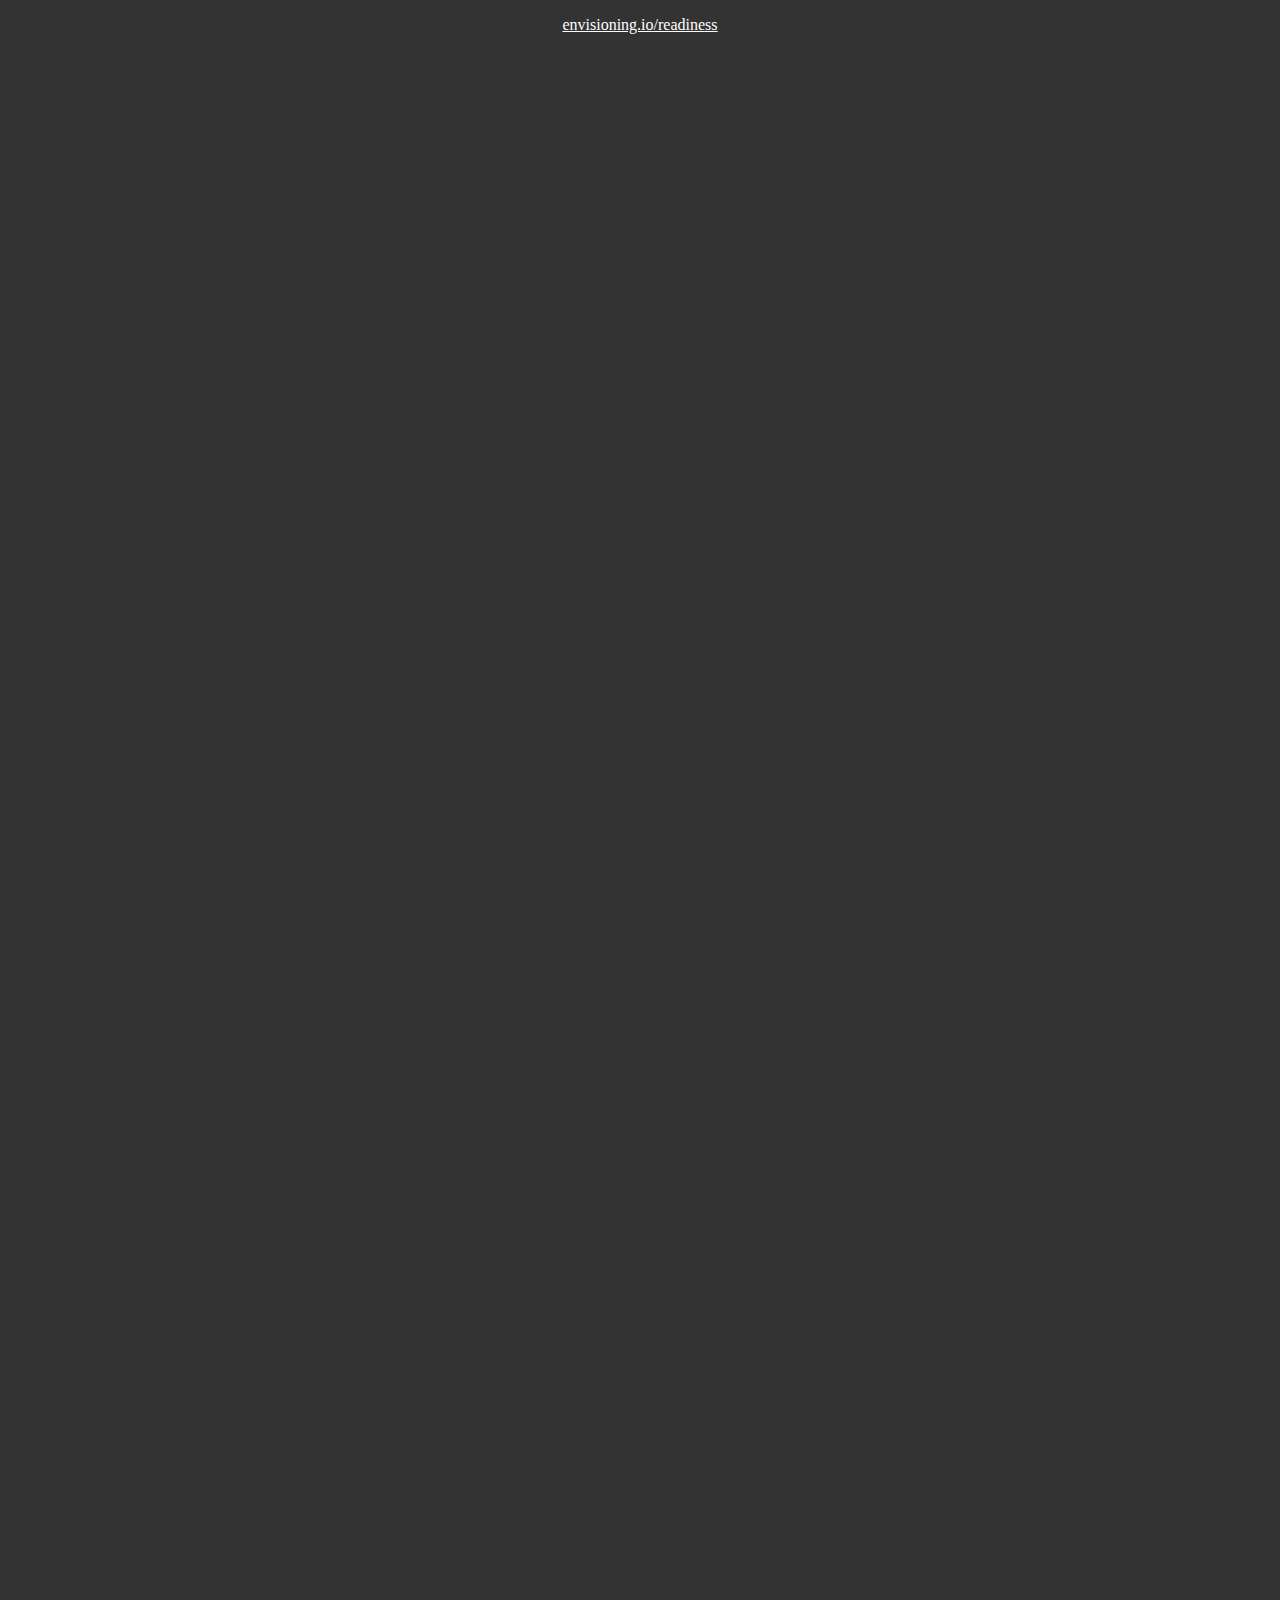
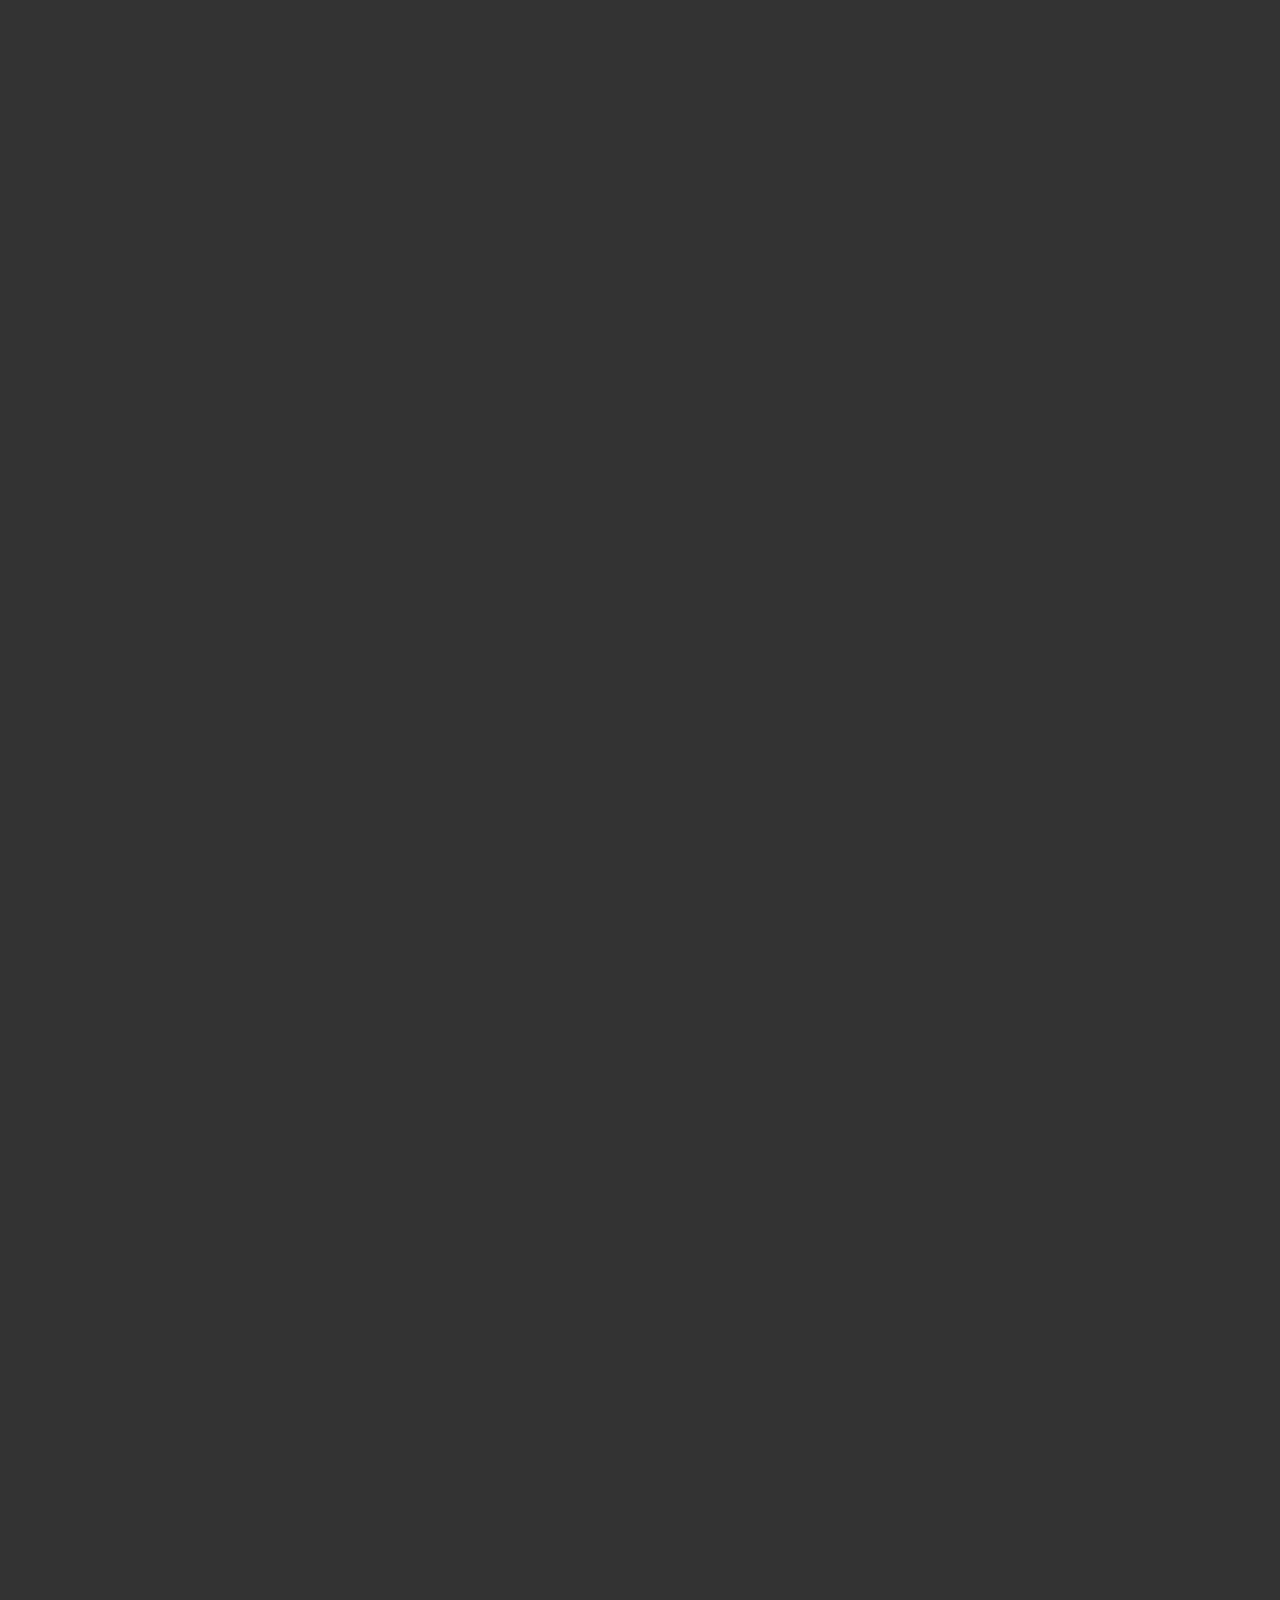
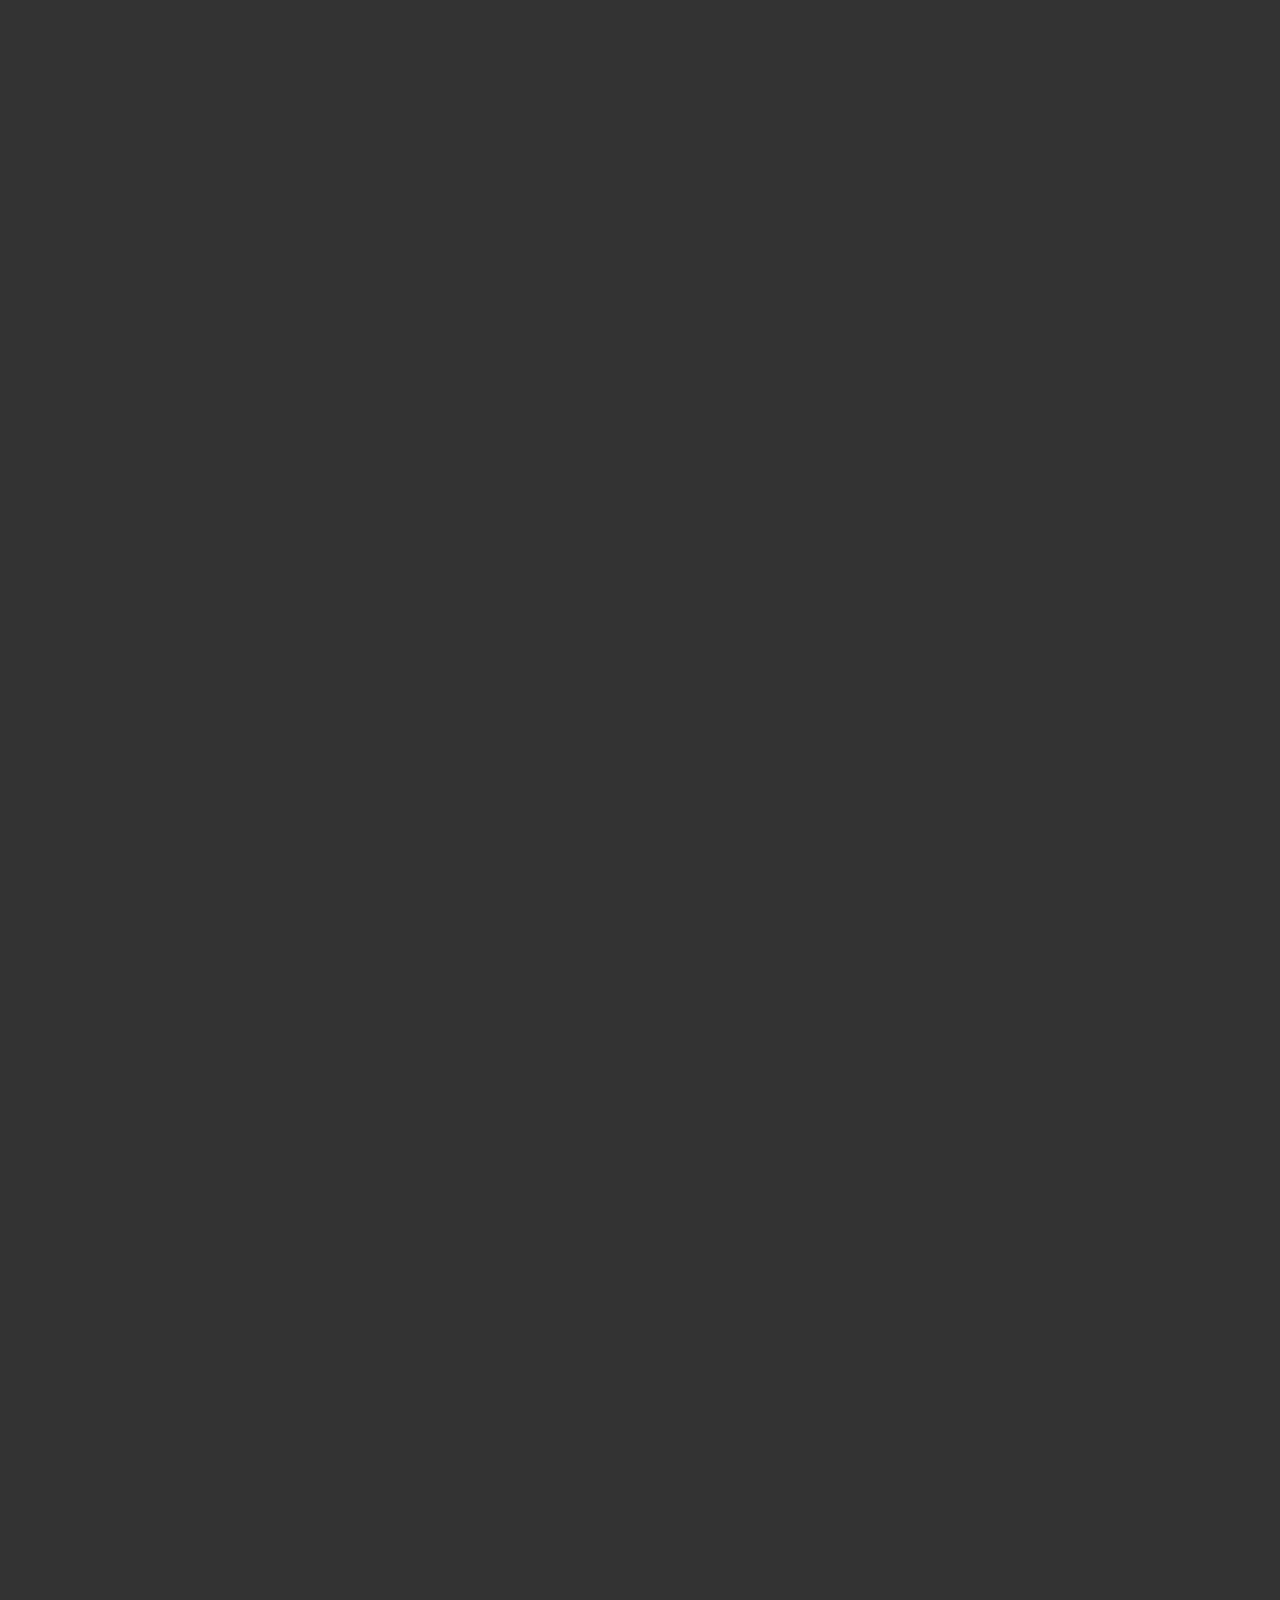
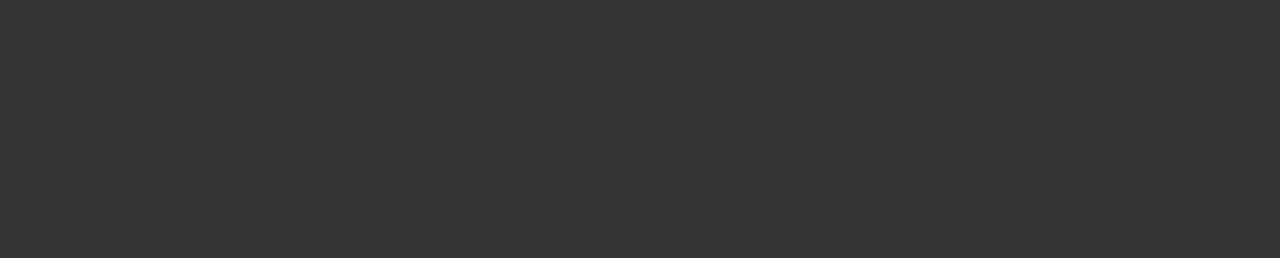
==== deftech/index.html @ 3940e7ac "deftech" ====
<!DOCTYPE html>
<html lang="en">
  <head>
    <meta charset="utf-8">
    <meta http-equiv="X-UA-Compatible" content="IE=edge">
    <meta name="viewport" content="width=device-width, initial-scale=1">
    <title>Envisioning Technological Readiness</title>

    
    <!-- HTML5 Shim and Respond.js IE8 support of HTML5 elements and media queries -->
    <!-- WARNING: Respond.js doesn't work if you view the page via file:// -->
    <!--[if lt IE 9]>
      <script src="https://oss.maxcdn.com/html5shiv/3.7.2/html5shiv.min.js"></script>
      <script src="https://oss.maxcdn.com/respond/1.4.2/respond.min.js"></script>
    <![endif]-->
  </head>
<body style="background:#333; -webkit-box-sizing: border-box;
-moz-box-sizing: border-box;
box-sizing: border-box;text-align:center;color:#fff;">
	<p><a style="color:#fff;" href="http://envisioning.io/readiness/">envisioning.io/readiness</a></p>
  <iframe src="http://envisioning.io/readiness/" align="center" frameborder="0"  height="5000" width="100%"></iframe>

</body>
  </html>
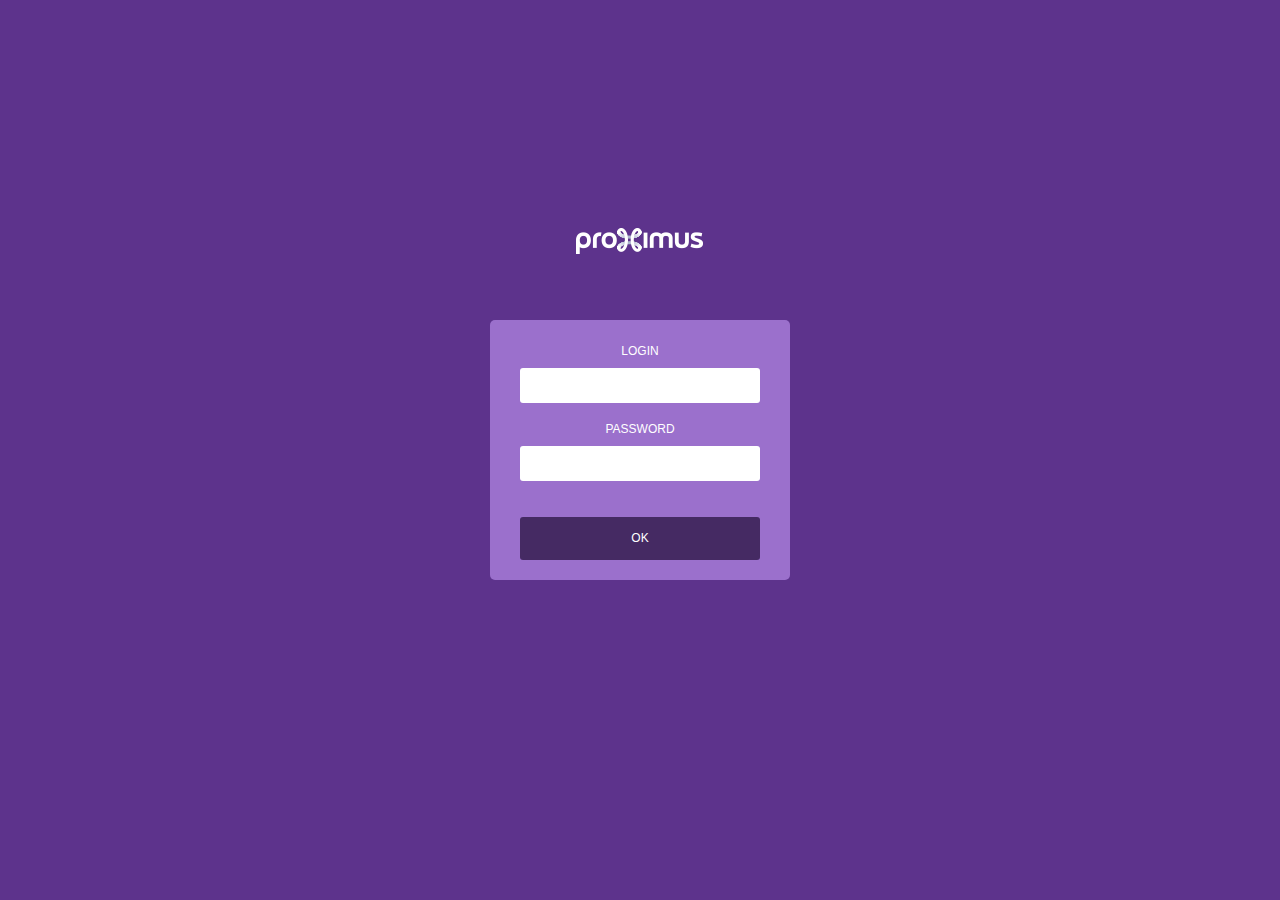
==== commit 33480e9f: "limpeza inicial 2" ====
--- a/deftech/index.html
+++ b/deftech/index.html
@@ -1,25 +1,150 @@
-<!DOCTYPE html>
-<html lang="en">
-  <head>
-    <meta charset="utf-8">
-    <meta http-equiv="X-UA-Compatible" content="IE=edge">
-    <meta name="viewport" content="width=device-width, initial-scale=1">
-    <title>Envisioning Technological Readiness</title>
+<!doctype html>
+<html>
+<head>
+	
+<meta charset="UTF-8">
+<title>Readiness map - login</title> 
+	 
+    <link rel="stylesheet" type="text/css" href="_tools/reset.css"> 
+	
+	<style type="text/css"> 
+		 
+		.bg_color { background: #5d338c }
+		.form_bg_color { background: #9b70cc }
+		.submit_color {  background: #452a63 }
+		.bg_logo{ background-image: url(_layout/logo_proximus2.png)} 
+		
+		@import url(http://fonts.googleapis.com/css?family=Exo+2:100,200,300,400,600,700); 
+		
+		#logo { 
+			position: absolute;
+			bottom: 300px;
+			width: 300px;
+			height: 80px;
+			background-repeat: no-repeat;
+			background-position: center;
+		}
+		
+		form {
+			width: 300px;
+			height: 260px;
+			position: absolute;
+			top: 0;
+			right: 0;
+			bottom: 0;
+			left: 0;
+			margin: auto;
+			border-radius: 5px;
+			color: #fff;
+			text-align: center;
+			font-size: 12px;
+		}
+		
+		.mt20{margin-top: 20px;}
+		
+		input{
+			border:none;
+			border-radius: 3px;
+			width: 240px;
+			margin: 5px 0 15px 0;
+			padding: 10px 0;
+			text-align: center;
+		}
+		
+		#submit{
+			border: none;
+			border-radius: 3px;
+			color: #fff;
+			position: absolute;
+			bottom: 20px;
+			left: 30px;
+			padding: 10px 0;
+			cursor: pointer;
+			width: 240px;
+		}
+		
+		#msg{
+			position: absolute;
+			bottom: -40px;
+			width:300px;
+			text-align:center;
+		} 
+		
+	
+	</style>
+	
+</head>
 
-    
-    <!-- HTML5 Shim and Respond.js IE8 support of HTML5 elements and media queries -->
-    <!-- WARNING: Respond.js doesn't work if you view the page via file:// -->
-    <!--[if lt IE 9]>
-      <script src="https://oss.maxcdn.com/html5shiv/3.7.2/html5shiv.min.js"></script>
-      <script src="https://oss.maxcdn.com/respond/1.4.2/respond.min.js"></script>
-    <![endif]-->
-  </head>
-<body style="background:#333; -webkit-box-sizing: border-box;
--moz-box-sizing: border-box;
-box-sizing: border-box;text-align:center;color:#fff;">
-	<p><a style="color:#fff;" href="http://envisioning.io/readiness/">envisioning.io/readiness</a></p>
-  <iframe src="http://envisioning.io/readiness/" align="center" frameborder="0"  height="5000" width="100%"></iframe>
-
+<body class="bg_color"> 
+	
+	<form class="form_bg_color">
+		
+		<div id="logo" class="bg_logo"></div>
+		
+		<div class="mt20" >LOGIN</div>
+		<input name="login" value="" id="login" type="text" />
+		<br>
+		
+		<div >PASSWORD</div>
+		<input name="password" value="" id="password" type="password" />
+		<br>	
+	
+		<div id="submit" class="submit_color" >OK</div>
+		
+		<div id="msg"></div>
+	
+	</form>
+	
+	<script type="text/javascript">
+	
+		window.onload = function(){
+			
+			var msg = document.getElementById('msg');
+			var submit = document.getElementById('submit');
+			var password = document.getElementById('password');
+			var login = document.getElementById('login'); 
+			
+			function $_GET() {
+				var vars = {};
+				var parts = window.location.href.replace(/[?&]+([^=&]+)=([^&]*)/gi, function(m,key,value) {
+					vars[key] = value;
+				});
+				return vars;
+			}
+	 
+			var get_msg = $_GET()["msg"];
+			var get_tech = $_GET()["tech"];
+			var get_startup = $_GET()["startup"];  
+			var get_model = $_GET()["model"]; 
+			var get_slider = $_GET()["slider"];  
+			
+			var destination;
+			
+			if(get_msg) msg.innerHTML = get_msg.split('-')[0] + " " + get_msg.split('-')[1];
+			
+			function go(){  
+				window.sessionStorage.setItem('login', login.value);
+				window.sessionStorage.setItem('password', password.value);
+				
+				destination = "radar.html?user=" + login.value;
+				if( get_model ) destination += "&model="+get_model;
+				if( get_startup ) destination += "&startup="+get_startup;
+				if( get_tech ) destination += "&tech="+get_tech;
+				if( get_slider ) destination += "&slider="+get_slider;
+				
+				document.location.href = destination;
+			}
+			
+			window.onkeydown = function(e){
+				if(e.keyCode == 13 ){
+					go();
+				}
+			}
+			
+			submit.onclick = go;
+		}
+	
+	</script>
+	
 </body>
-  </html>
-
+</html>
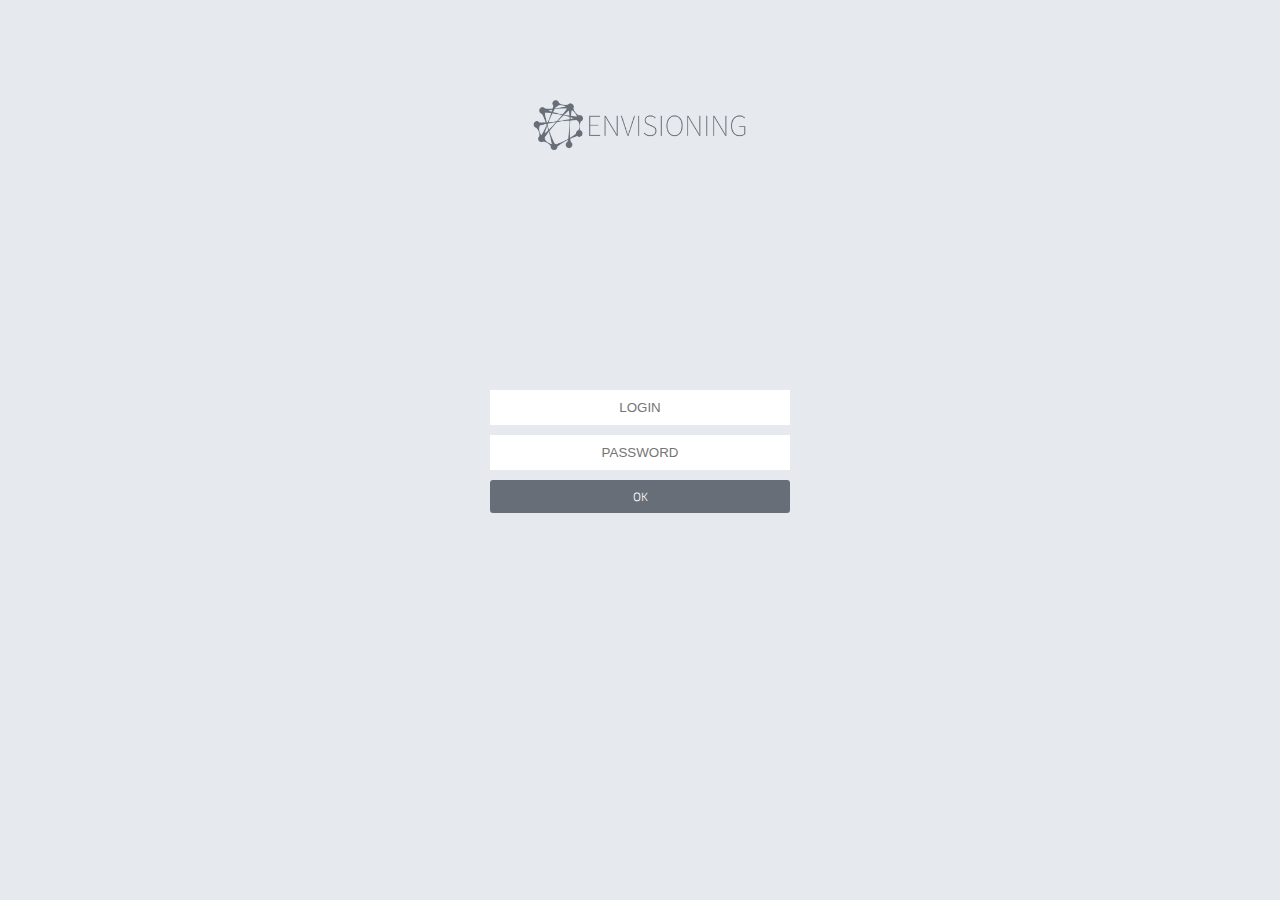
==== commit 29804256: "limpeza inicial 2" ====
--- a/deftech/index.html
+++ b/deftech/index.html
@@ -3,148 +3,26 @@
 <head>
 	
 <meta charset="UTF-8">
-<title>Readiness map - login</title> 
+<title>Readiness login</title> 
 	 
-    <link rel="stylesheet" type="text/css" href="_tools/reset.css"> 
-	
-	<style type="text/css"> 
-		 
-		.bg_color { background: #5d338c }
-		.form_bg_color { background: #9b70cc }
-		.submit_color {  background: #452a63 }
-		.bg_logo{ background-image: url(_layout/logo_proximus2.png)} 
-		
-		@import url(http://fonts.googleapis.com/css?family=Exo+2:100,200,300,400,600,700); 
-		
-		#logo { 
-			position: absolute;
-			bottom: 300px;
-			width: 300px;
-			height: 80px;
-			background-repeat: no-repeat;
-			background-position: center;
-		}
-		
-		form {
-			width: 300px;
-			height: 260px;
-			position: absolute;
-			top: 0;
-			right: 0;
-			bottom: 0;
-			left: 0;
-			margin: auto;
-			border-radius: 5px;
-			color: #fff;
-			text-align: center;
-			font-size: 12px;
-		}
-		
-		.mt20{margin-top: 20px;}
-		
-		input{
-			border:none;
-			border-radius: 3px;
-			width: 240px;
-			margin: 5px 0 15px 0;
-			padding: 10px 0;
-			text-align: center;
-		}
-		
-		#submit{
-			border: none;
-			border-radius: 3px;
-			color: #fff;
-			position: absolute;
-			bottom: 20px;
-			left: 30px;
-			padding: 10px 0;
-			cursor: pointer;
-			width: 240px;
-		}
-		
-		#msg{
-			position: absolute;
-			bottom: -40px;
-			width:300px;
-			text-align:center;
-		} 
-		
-	
-	</style>
+    <link rel="stylesheet" type="text/css" href="_tools/reset.css">  
+    <link rel="stylesheet" type="text/css" href="_css/login.css">
+	 
+	<script type="text/javascript" src="_tools/jquery-2.0.2.min.js"></script>    
+	<script type="text/javascript" src="_js/login.js" charset="UTF-8"></script> 
 	
 </head>
 
-<body class="bg_color"> 
+<body style="display:none"> 
 	
-	<form class="form_bg_color">
-		
-		<div id="logo" class="bg_logo"></div>
-		
-		<div class="mt20" >LOGIN</div>
-		<input name="login" value="" id="login" type="text" />
-		<br>
-		
-		<div >PASSWORD</div>
-		<input name="password" value="" id="password" type="password" />
-		<br>	
+	<div id="logo"></div> 
 	
-		<div id="submit" class="submit_color" >OK</div>
-		
-		<div id="msg"></div>
-	
-	</form>
-	
-	<script type="text/javascript">
-	
-		window.onload = function(){
-			
-			var msg = document.getElementById('msg');
-			var submit = document.getElementById('submit');
-			var password = document.getElementById('password');
-			var login = document.getElementById('login'); 
-			
-			function $_GET() {
-				var vars = {};
-				var parts = window.location.href.replace(/[?&]+([^=&]+)=([^&]*)/gi, function(m,key,value) {
-					vars[key] = value;
-				});
-				return vars;
-			}
-	 
-			var get_msg = $_GET()["msg"];
-			var get_tech = $_GET()["tech"];
-			var get_startup = $_GET()["startup"];  
-			var get_model = $_GET()["model"]; 
-			var get_slider = $_GET()["slider"];  
-			
-			var destination;
-			
-			if(get_msg) msg.innerHTML = get_msg.split('-')[0] + " " + get_msg.split('-')[1];
-			
-			function go(){  
-				window.sessionStorage.setItem('login', login.value);
-				window.sessionStorage.setItem('password', password.value);
-				
-				destination = "radar.html?user=" + login.value;
-				if( get_model ) destination += "&model="+get_model;
-				if( get_startup ) destination += "&startup="+get_startup;
-				if( get_tech ) destination += "&tech="+get_tech;
-				if( get_slider ) destination += "&slider="+get_slider;
-				
-				document.location.href = destination;
-			}
-			
-			window.onkeydown = function(e){
-				if(e.keyCode == 13 ){
-					go();
-				}
-			}
-			
-			submit.onclick = go;
-		}
-	
-	</script>
+	<form id="form" > 
+		<input name="login" placeholder="LOGIN" value="" id="login" type="text" />  
+		<input name="password" placeholder="PASSWORD" value="" id="password" type="password" />  
+		<div id="submit">OK</div> 
+		<div id="msg"></div> 
+	</form> 
 	
 </body>
 </html>
--- a/deftech/_css/login.css
+++ b/deftech/_css/login.css
@@ -0,0 +1,61 @@
+
+@import url(http://fonts.googleapis.com/css?family=Exo+2:100,200,300,400,600,700);  
+
+#logo { 
+	position: absolute;
+	top: 10%;
+	width: 100%;
+	height: 70px;
+	background-repeat: no-repeat;
+	background-position: center;
+	background-size: contain;
+}
+
+#form {
+	width: 300px;
+	height: 120px;
+	position: absolute;
+	top: 0;
+	right: 0;
+	bottom: 0;
+	left: 0;
+	margin: auto;
+	color: #fff;
+	text-align: center;
+	font-size: 12px;
+}
+
+.mt20{margin-top: 20px}
+
+input{
+	border:none;
+	width: 100%;
+	margin-bottom: 10px;
+	padding: 10px 0;
+	text-align: center;
+	outline: 0;
+}
+
+input:focus::-webkit-input-placeholder { color: #fff; } 
+input:focus:-moz-placeholder { color: #fff; } 
+input:focus::-moz-placeholder { color: #fff; }  
+input:focus:-ms-input-placeholder { color: #fff; }
+
+#submit{
+	border: none;
+	border-radius: 3px;
+	color: #fff;
+	padding: 5px 0;
+	cursor: pointer;
+	width: 100%; 
+}
+
+#msg{
+	position: absolute;
+	bottom: -40px;
+	width:300px;
+	text-align:center;
+} 
+
+
+
